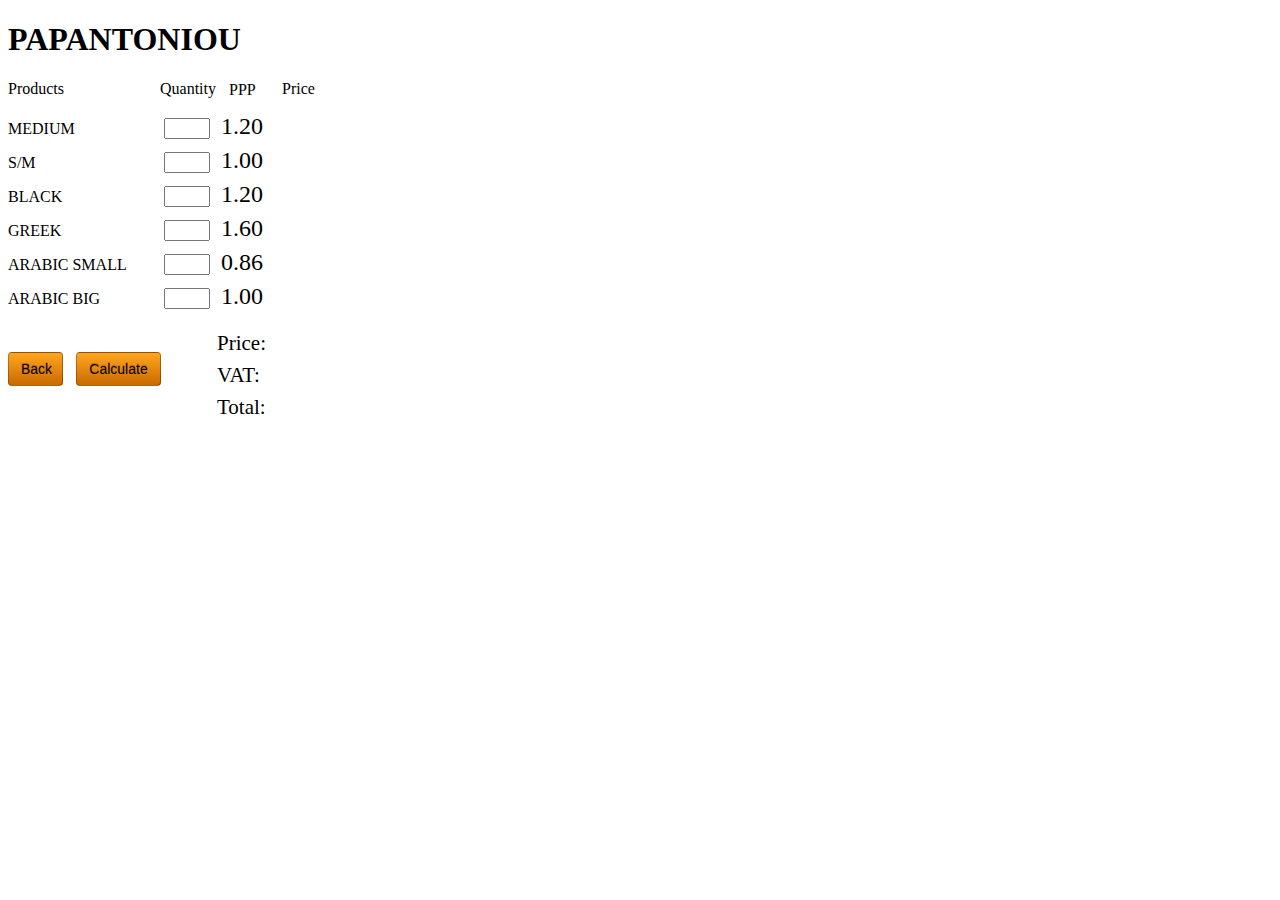
==== customers/customer2.html @ a9b0690d "update" ====
<!DOCTYPE html>
<html lang="en">

<head>
    <meta charset="UTF-8">
    <meta http-equiv="X-UA-Compatible" content="IE=edge">
    <meta name="viewport" content="width=device-width, initial-scale=1.0">
    <link rel="stylesheet" href="customer.css">
    <!-- <script src="../scripts/index.js"></script> -->
    <title>Document</title>
</head>

<body>
    <h1>PAPANTONIOU</h1>
    <p>Products</p>
    <p class="quantity">Quantity</p>
    <p class="ppp">PPP</p>
    <p class="price">Price</p>

    
        <div class="products">
            <div class="product">
                <label for="">MEDIUM</label>
                <input type="number">
                <span>1.20</span>
                <span class="mediumPrice" id="price"></span>
            </div>
            <br>
            <div class="product">
                <label for="">S/M</label>
                <input type="number"> 
                <span>1.00</span>
                <span class="smPrice" id="price"></span>
            </div>
            <br>
            <div class="product">
                <label for="">BLACK</label>
                <input type="number"> 
                <span>1.20</span>
                <span class="blackPrice" id="price"></span>
            </div>
            <br>
            <div class="product">
                <label for="">GREEK</label>
                <input type="number"> 
                <span>1.60</span>
                <span class="greekPrice" id="price"></span>
            </div>
            <br>
            <div class="product">
                <label for="">ARABIC SMALL</label>
                <input type="number"> 
                <span>0.86</span>
                <span class="arabicSmallPrice" id="price"></span>
            </div>
            <br>
            <div class="product">
                <label for="">ARABIC BIG</label>
                <input type="number"> 
                <span>1.00</span>
                <span class="arabicBigPrice" id="price"></span>
            </div>
            <br>
        </div>

    
        

        <div class="action-buttons">
            <a href="../index.html">
                <button class="button orange backBtn">Back</button>
    
            </a>
    
            <button class="button orange" id="btn">Calculate</button>
        </div>
        
        <div class="totalResult">
            <p>Price: </p>
            <div class="space">
                <p class="priceWithOutDds"></p>
            </div>
            <p>VAT:</p>
            <div class="space">
                <p class="vat"></p>
            </div>
            <p>Total:</p>
            <div class="total space">
                <p class="totalSum"></p>
            </div>
    

  
</body>

<script>
    const prices = { 
        "MEDIUM" : 1.20,
        "S/M" : 1,
        "BLACK" : 1.20,
        "GREEK" : 1.60,
        "ARABIC SMALL" : 0.86,
        "ARABIC BIG" : 1,
    }


    const products = document.querySelectorAll('input');
   
    
    document.querySelector('#btn').addEventListener('click' , () => { 
        const mediumQuantity = Number(products[0].value);
        const smQuantity = Number(products[1].value);
        const blackQuantity = Number(products[2].value);
        const greekQuantity = Number(products[3].value);
        const arabicSmallQuantity = Number(products[4].value);
        const arabicBigQuantity = Number(products[5].value);


        const mediumPrice = Number((Number(mediumQuantity) * prices['MEDIUM']).toFixed(2));
        const smPrice = Number((Number(smQuantity) * prices['S/M']).toFixed(2));
        const blackPrice = Number((Number(blackQuantity) * prices['BLACK']).toFixed(2));
        const greekPrice = Number((Number(greekQuantity) * prices['GREEK']).toFixed(2));
        const arabicSmallPrice = Number((Number(arabicSmallQuantity) * prices['ARABIC SMALL']).toFixed(2));
        const arabicBigPrice = Number((Number(arabicBigQuantity) * prices['ARABIC BIG']).toFixed(2));
       

        const allPrices = [
            mediumPrice,
            smPrice,
            blackPrice,
            greekPrice,
            arabicSmallPrice,
            arabicBigQuantity,
        ]
        let priceWithOutDDS = allPrices.reduce((a,c) => { 
            return a+c;
        },0)

        document.querySelector('.mediumPrice').textContent = mediumPrice.toFixed(2);
            document.querySelector('.smPrice').textContent = smPrice.toFixed(2);
            document.querySelector('.blackPrice').textContent = blackPrice.toFixed(2);
            document.querySelector('.greekPrice').textContent = greekPrice.toFixed(2);
            document.querySelector('.arabicSmallPrice').textContent = arabicSmallPrice.toFixed(2);
            document.querySelector('.arabicBigPrice').textContent = arabicBigPrice.toFixed(2);
        

            priceWithOutDDS = priceWithOutDDS.toFixed(2);
            document.querySelector('.priceWithOutDds').textContent = priceWithOutDDS
            const vat =  (Math.round(Number(priceWithOutDDS) *  0.05 * 100) / 100);
            const totalPrice = Number(priceWithOutDDS) + Number(vat);
            document.querySelector('.vat').textContent = vat
            document.querySelector('.totalSum').textContent = totalPrice.toFixed(2);
    })
</script>

</html>
---- customers/customer.css ----
html { 
    width: 72px;
}

h1 { 
    width: 181px;
}





.products { 
    margin-top: -96px;
}

.products div { 
    margin-top: -40px;
}

.quantity { 
    position: relative;
    top: -34px;
    right: -152px;
}

.price { 
    position: relative;
    top: -102px;
    right: -274px;
}

.ppp { 
  position: relative;
  top: -67px;
  right: -221px;
}

.products input {
    position: relative;
    right: -156px;
    top: -20px;
    width: 38px;
}

.products span{
  position: relative;
  top: -46px;
  right: -213px;
}

.products label { 
    white-space: nowrap;
}

#price{
  position: relative;
  top: -74px;
  right: -271px;
  display: flex;
}






.button{
    font-family: 'Open Sans', sans-serif;
    -webkit-font-smoothing: antialiased;
    display: inline-block;
    padding: 6px 12px;
    margin-bottom: 0;
    font-size: 14px;
    font-weight: normal;
    line-height: 1.428571429;
    text-align: center;
    white-space: nowrap;
    vertical-align: middle;
    cursor: pointer;
    background-image: none;
    border: 1px solid transparent;
    border-radius: 4px;
    outline:0;
    width: 127px;
  }
  .button:focus {
    outline: thin dotted;
    outline: 5px auto -webkit-focus-ring-color;
    outline-offset: -2px;
  }
  
  .button:hover,
  .button:focus {
    color:white;
    text-decoration: none;
    outline:0;
  }
  
  .button:active,
  .button.active {
    background-image: none;
    outline: 0;
    -webkit-box-shadow: inset 0 3px 5px rgba(0, 0, 0, 0.125);
            box-shadow: inset 0 3px 5px rgba(0, 0, 0, 0.125);
  }
  
  .orange{
    text-shadow: 0px -1px 0px #ca6a00;
    color: #000000;
    background-color: #E88801;
    background-image: -moz-linear-gradient(top, #ffa61f, #ca6a00);
    background-image: -ms-linear-gradient(top, #ffa61f, #ca6a00);
    background-image: -webkit-gradient(linear, 0 0, 0 100%, from(#ffa61f), to(#ca6a00));
    background-image: -webkit-linear-gradient(top, #ffa61f, #ca6a00);
    background-image: -o-linear-gradient(top, #ffa61f, #ca6a00);
    background-image: linear-gradient(top, #ffa61f, #ca6a00);
    filter: progid:DXImageTransform.Microsoft.gradient(startColorstr='#ffa61f', endColorstr='#ca6a00', GradientType=0);
    border-color: #E88801 #ca6a00 #ca6a00 #E88801;
    border-color: rgba(0, 0, 0, 0.25) rgba(0, 0, 0, 0.35) rgba(0, 0, 0, 0.35) rgba(0, 0, 0, 0.25);
  }


  .thimonia{
    width: 127;;
  }

  .action-buttons { 
    position: relative;
    top: -12px;
  }

  #btn { 
    position: relative;
    right: -68px;
    top: -34px;
    width: 85px;
  }

  .backBtn { 
    width: 55px;
  }

  .totalResult { 
    position: relative;
    top: -122px;
    right: -209px;
    width: 124px;
  }

  .totalResult p { 
    font-size: 21px;
  }

 

  .priceWithOutDds{
    position: relative;
    top: -31px;
    right: -78px;
}

.vat { 
  position: relative;
  top: -31px;
  right: -78px;
}

.totalSum { 
  position: relative;
  top: -32px;
  right: -77px;
}

.space { 
  margin: -17px;
  height: 0px;
}

.space p {
  font-size: 24px;
}

.product{
    height: 56px;
}

.product span { 
  font-size: 24px;
}
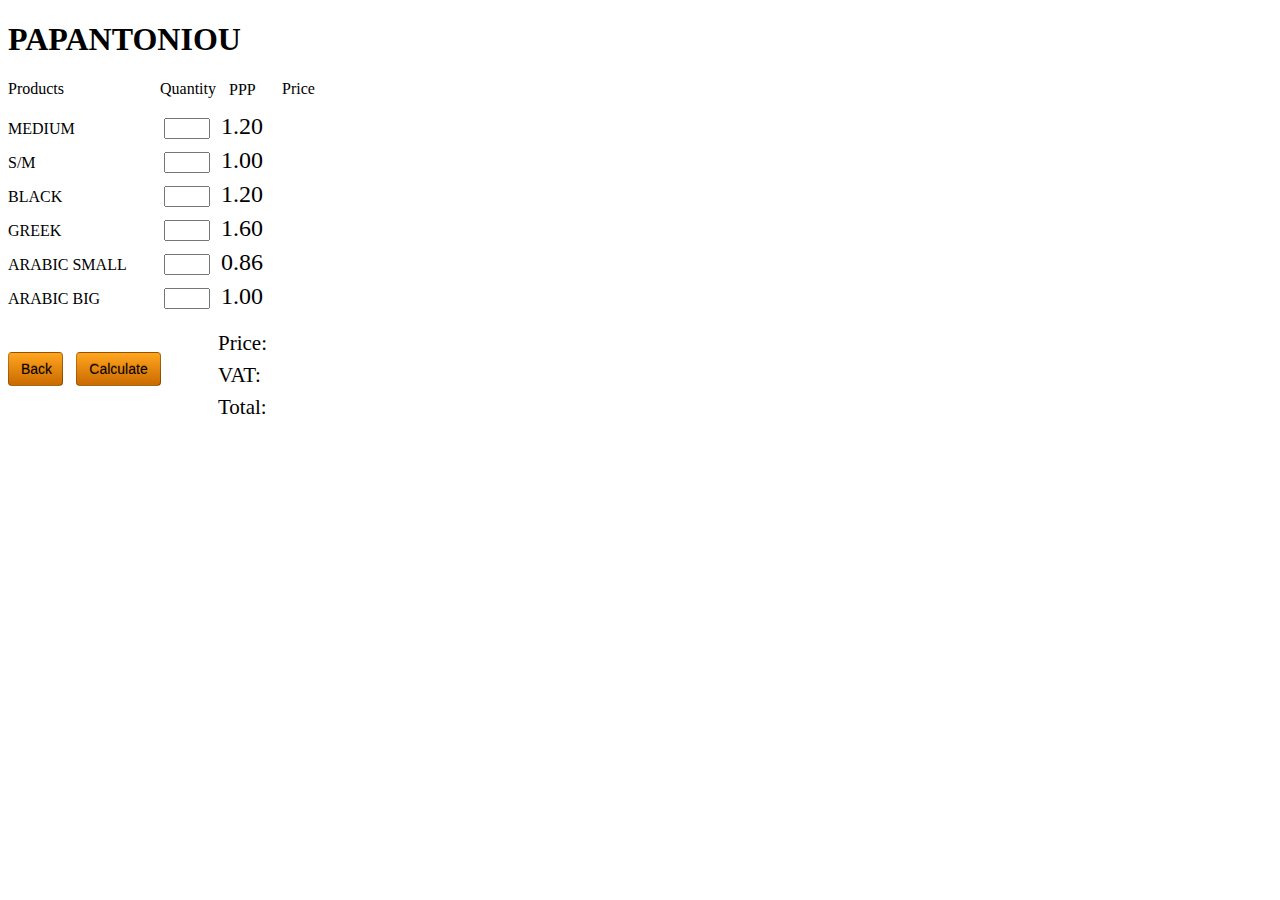
==== commit 19cf9db2: "update" ====
--- a/customers/customer2.html
+++ b/customers/customer2.html
@@ -6,7 +6,6 @@
     <meta http-equiv="X-UA-Compatible" content="IE=edge">
     <meta name="viewport" content="width=device-width, initial-scale=1.0">
     <link rel="stylesheet" href="customer.css">
-    <!-- <script src="../scripts/index.js"></script> -->
     <title>Document</title>
 </head>
 
--- a/customers/customer.css
+++ b/customers/customer.css
@@ -144,7 +144,7 @@
   .totalResult { 
     position: relative;
     top: -122px;
-    right: -209px;
+    right: -210px;
     width: 124px;
   }
 
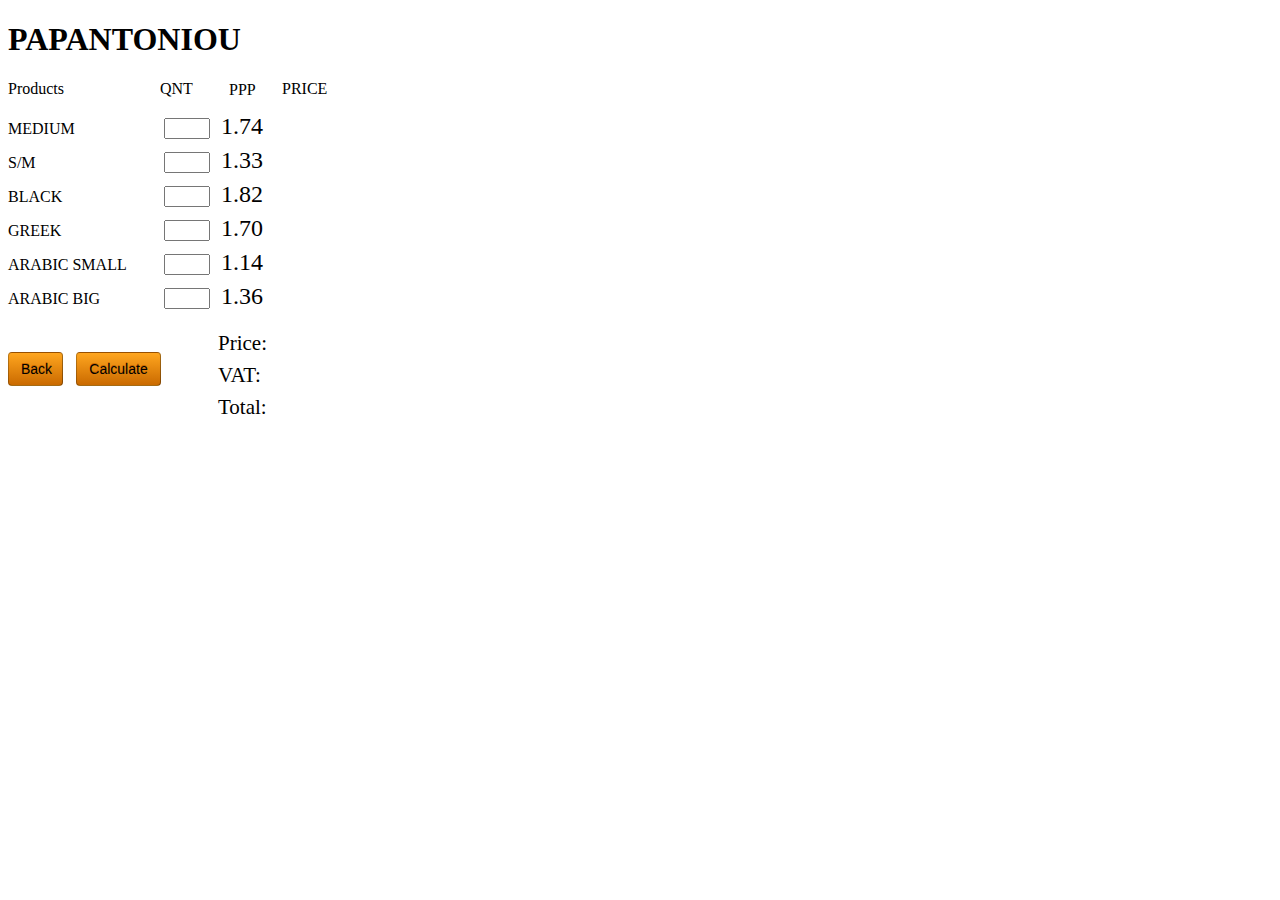
==== commit 95088ff7: "update" ====
--- a/customers/customer2.html
+++ b/customers/customer2.html
@@ -12,51 +12,51 @@
 <body>
     <h1>PAPANTONIOU</h1>
     <p>Products</p>
-    <p class="quantity">Quantity</p>
+    <p class="quantity">QNT</p>
     <p class="ppp">PPP</p>
-    <p class="price">Price</p>
+    <p class="price">PRICE</p>
 
     
         <div class="products">
             <div class="product">
                 <label for="">MEDIUM</label>
                 <input type="number">
-                <span>1.20</span>
+                <span>1.74</span>
                 <span class="mediumPrice" id="price"></span>
             </div>
             <br>
             <div class="product">
                 <label for="">S/M</label>
                 <input type="number"> 
-                <span>1.00</span>
+                <span>1.33</span>
                 <span class="smPrice" id="price"></span>
             </div>
             <br>
             <div class="product">
                 <label for="">BLACK</label>
                 <input type="number"> 
-                <span>1.20</span>
+                <span>1.82</span>
                 <span class="blackPrice" id="price"></span>
             </div>
             <br>
             <div class="product">
                 <label for="">GREEK</label>
                 <input type="number"> 
-                <span>1.60</span>
+                <span>1.70</span>
                 <span class="greekPrice" id="price"></span>
             </div>
             <br>
             <div class="product">
                 <label for="">ARABIC SMALL</label>
                 <input type="number"> 
-                <span>0.86</span>
+                <span>1.14</span>
                 <span class="arabicSmallPrice" id="price"></span>
             </div>
             <br>
             <div class="product">
                 <label for="">ARABIC BIG</label>
                 <input type="number"> 
-                <span>1.00</span>
+                <span>1.36</span>
                 <span class="arabicBigPrice" id="price"></span>
             </div>
             <br>
@@ -93,27 +93,26 @@
 </body>
 
 <script>
-    const prices = { 
-        "MEDIUM" : 1.20,
-        "S/M" : 1,
-        "BLACK" : 1.20,
-        "GREEK" : 1.60,
-        "ARABIC SMALL" : 0.86,
-        "ARABIC BIG" : 1,
+    const prices = {
+        "MEDIUM": 1.74,
+        "S/M": 1.33,
+        "BLACK": 1.82,
+        "GREEK": 1.70,
+        "ARABIC SMALL": 1.14,
+        "ARABIC BIG": 1.36,
+       
     }
+    const products = document.querySelectorAll('input');
 
 
-    const products = document.querySelectorAll('input');
-   
-    
-    document.querySelector('#btn').addEventListener('click' , () => { 
+    document.querySelector('#btn').addEventListener('click', () => {
         const mediumQuantity = Number(products[0].value);
         const smQuantity = Number(products[1].value);
         const blackQuantity = Number(products[2].value);
         const greekQuantity = Number(products[3].value);
         const arabicSmallQuantity = Number(products[4].value);
         const arabicBigQuantity = Number(products[5].value);
-
+     
 
         const mediumPrice = Number((Number(mediumQuantity) * prices['MEDIUM']).toFixed(2));
         const smPrice = Number((Number(smQuantity) * prices['S/M']).toFixed(2));
@@ -121,27 +120,29 @@
         const greekPrice = Number((Number(greekQuantity) * prices['GREEK']).toFixed(2));
         const arabicSmallPrice = Number((Number(arabicSmallQuantity) * prices['ARABIC SMALL']).toFixed(2));
         const arabicBigPrice = Number((Number(arabicBigQuantity) * prices['ARABIC BIG']).toFixed(2));
-       
+     
 
+        
         const allPrices = [
             mediumPrice,
             smPrice,
             blackPrice,
             greekPrice,
             arabicSmallPrice,
-            arabicBigQuantity,
+            arabicBigPrice,
+           
         ]
         let priceWithOutDDS = allPrices.reduce((a,c) => { 
             return a+c;
         },0)
 
-        document.querySelector('.mediumPrice').textContent = mediumPrice.toFixed(2);
+            document.querySelector('.mediumPrice').textContent = mediumPrice.toFixed(2);
             document.querySelector('.smPrice').textContent = smPrice.toFixed(2);
             document.querySelector('.blackPrice').textContent = blackPrice.toFixed(2);
             document.querySelector('.greekPrice').textContent = greekPrice.toFixed(2);
             document.querySelector('.arabicSmallPrice').textContent = arabicSmallPrice.toFixed(2);
             document.querySelector('.arabicBigPrice').textContent = arabicBigPrice.toFixed(2);
-        
+           
 
             priceWithOutDDS = priceWithOutDDS.toFixed(2);
             document.querySelector('.priceWithOutDds').textContent = priceWithOutDDS
